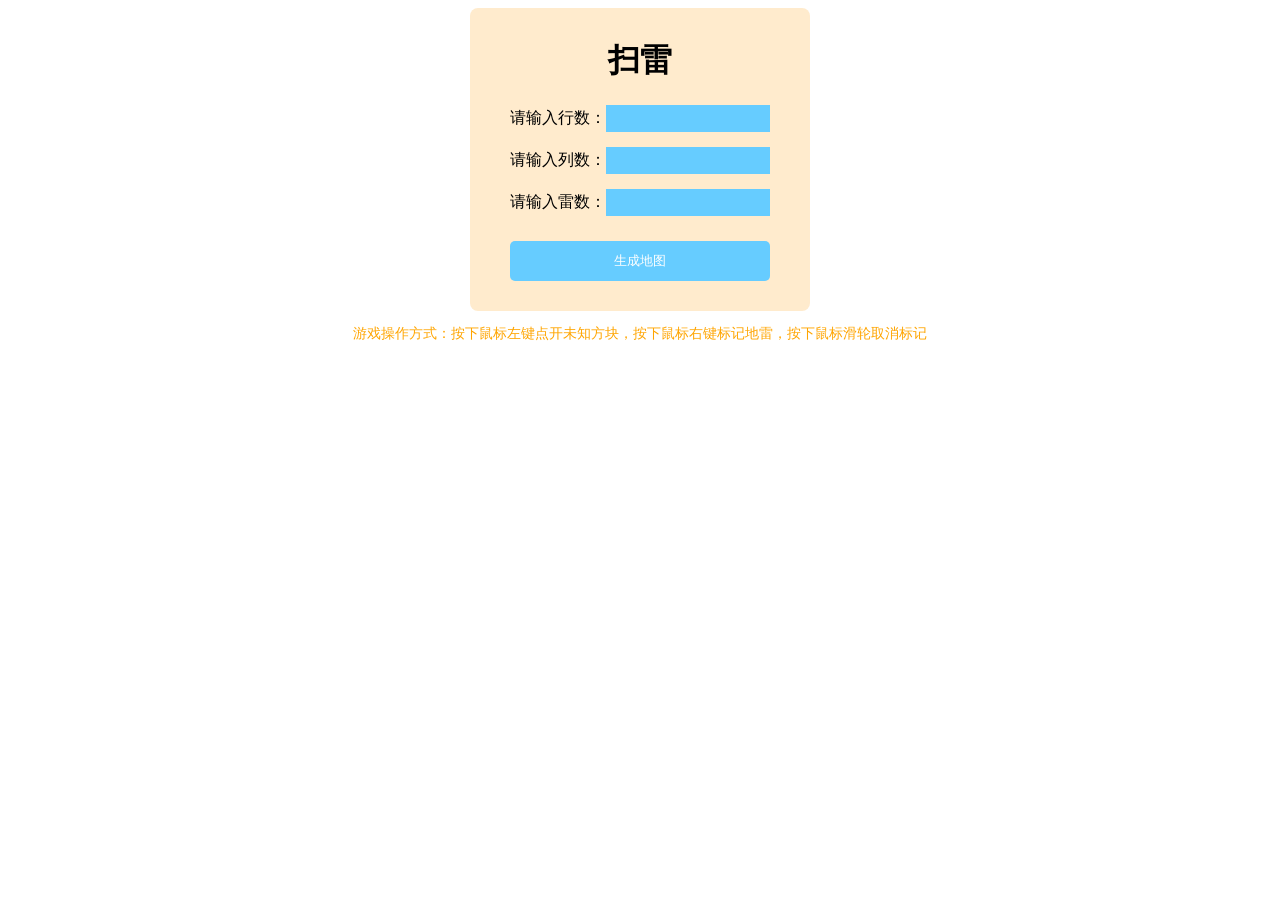
==== index.html @ 76101ac4 "重命名 扫雷.html 为 index.html" ====
<!DOCTYPE html>
<html lang="zh_CN">
<head>
    <meta charset="UTF-8">
    <meta http-equiv="X-UA-Compatible" content="IE=edge">
    <meta name="viewport" content="width=device-width, initial-scale=1.0">
    <title>扫雷</title>
    <style>
        body{
            text-align: center;
        }
        .form{
            width: 300px;
            padding: 10px 20px 30px;
            margin: 0 auto;
            border-radius: 8px;
            background-color: blanchedalmond;
        }
        #box{
            margin: 20px auto;
            display: flex;
            flex-wrap: wrap;
            background-color: blanchedalmond;
        }
        .cell{
            width: 48px;
            height: 48px;
            line-height: 48px;
            text-align: center;
            border: 1px red solid;
        }
        h1{
            text-align: center;
        }
        .inputMsg{
            margin: 20px auto 10px;
            width: 261px;
            text-align: center;
            display: flex;
            flex-wrap: wrap;
        }
        .inputMsg label{
            margin-bottom: 15px;
        }
        input{
            width: 160px;
            height: 25px;
            background-color: #66ccff;
            border: none;
        }
        input:focus{
            outline: none;
        }
        #getForm{
            width: 260px;
            height: 40px;
            border: none;
            border-radius: 5px;
            background-color: #66ccff;
            color: white;
            cursor: pointer;
        }
        .rule{
            font-size: 14px;
            color: orange;
        }
        #gameOverInfo{
            font-size: 20px;
        }
        .red{
            color: red;
        }
        .green{
            color: yellowgreen;
        }
    </style>
</head>
<body>
    <div class="form">
        <h1>扫雷</h1>
        <div class="inputMsg">
            <label for="row">请输入行数：<input id="row" type="text"></label>
            <label for="col">请输入列数：<input id="col" type="text"></label>
            <label for="mine">请输入雷数：<input id="mine" type="text"></label>
        </div>
        <button id="getForm">生成地图</button>
    </div>
    <p class="rule">游戏操作方式：按下鼠标左键点开未知方块，按下鼠标右键标记地雷，按下鼠标滑轮取消标记</p>
    <p id="gameOverInfo">&nbsp;</p>
    <div id="box"></div>
    <script>
        // 屏蔽浏览器中鼠标右键默认的弹出菜单事件
        document.oncontextmenu = function(e){
            e.preventDefault();
        };
        let box = document.querySelector("#box");
        let rowEle = document.querySelector("#row");
        let colEle = document.querySelector("#col");
        let mineEle = document.querySelector("#mine");
        let getFormBtn = document.querySelector("#getForm");
        let gameOverInfoEle = document.querySelector("#gameOverInfo");
        getFormBtn.onclick = function () {
            let row = rowEle.value;//地图行数
            let col = colEle.value;//地图列数
            let mineCount = mineEle.value;//地雷个数
            gameOverInfoEle.innerText = "​";
            let a = [];//用来储存随机生成的地雷的索引
            if(row < 3){
                alert("行数不得小于3行，请重新输入！");
            }else if(col < 3){
                alert("列数不得小于3行，请重新输入！");
            }else if(mineCount < 1 || mineCount > Math.ceil(row * col * 0.25)){
                alert("雷数设置不合理，请重新输入！(雷数最多为总格数的25%)");
            }else{
                box.innerHTML = "";//清除旧的地图
                // 随机生成地雷的索引
                for (let i = 0; ; i++) {
                    let randomNumber = Math.floor(Math.random()*(row * col - 1));
                    if(!a.includes(randomNumber)){
                        a.push(randomNumber);
                    }
                    if (a.length == mineCount){
                        break;
                    }
                }
                // 判断地图上某个坐标是否在数组（保存地雷索引的数组）中（用来判断某格是否是雷）
                function include(x,y,arr) {
                    for (let i = 0; i < arr.length; i++) {
                        if(x*col + y == arr[i]){
                            return true;
                        }
                    }
                    return false;
                }
                // 用来判断坐标是否出界
                function isOutOfBounds(x, y) {
                    if(x < 0 || y < 0 || x >= row || y >= col){
                        return true;
                    }else{
                        return false;
                    }
                }
                // 用来返回某个坐标周围的雷数
                function boom(x,y) {
                    let count = 0;
                    if (include(x,y,a)){
                        return -1;
                    }
                    for (let i = (x - 1); i < (x + 2); i++) {
                        for (let j = (y - 1); j < (y + 2); j++) {
                            if(i == x && j == y){
                                continue;
                            }else{
                                if(!isOutOfBounds(i,j)){
                                    if(include(i,j,a)){
                                        count++;
                                    }
                                }
                            }
                        }
                    }
                    return count;
                }
                // 返回某个坐标的DOM对象
                function findCell(x, y) {
                    let cells = document.querySelectorAll(".cell");
                    return cells[x*row + y];
                }
                // 自动翻开无雷区域
                function removeBlank(x,y) {
                    let boomCount = boom(x,y);
                    if(boomCount == 0){
                        findCell(x,y).innerText = "0";
                        findCell(x,y).style.backgroundColor = "yellowgreen";
                        let temp = 0;
                        for (let i = (x - 1); i < (x + 2); i++) {
                            for (let j = (y - 1); j < (y + 2); j++) {
                                temp++;
                                if(!(i == x && j == y)){
                                    if(!isOutOfBounds(i,j)){
                                        if (findCell(i,j).innerText != ""){
                                            continue;
                                        }
                                        let boomCount1 = boom(i,j);
                                        if(boomCount1 != 0){
                                            findCell(i,j).innerText = boomCount1;
                                            findCell(i,j).style.backgroundColor = "yellowgreen";
                                        }else{
                                            removeBlank(i,j);
                                        }
                                    }
                                }
                            }
                        }
                    }else{
                        findCell(x,y).innerText = boomCount;
                        findCell(x,y).style.backgroundColor = "yellowgreen";
                    }
                }
                // 判断是否胜利
                function isWin() {
                    let cells = document.querySelectorAll(".cell");
                    let blankCount = 0;//未翻开的空白格的数量
                    let flagCount = 0;//标记旗帜的数量
                    for (let i = 0; i < cells.length; i++) {
                        if(cells[i].innerText == ""){
                            blankCount++;
                        }else if(cells[i].innerText == "🚩"){
                            flagCount++;
                        }
                    }
                    if (blankCount > mineCount){
                        return false;// 空白格大于雷数，说明还有未翻开的无雷格子
                    }else if (blankCount == mineCount){
                        if (flagCount == 0){
                            return true;//空白格等于雷数，同时旗帜数为0，说明玩家没有插旗，所有空白格都是地雷
                        }else{
                            return false;
                        }
                    }else{
                        if (blankCount == 0){
                            if(flagCount == mineCount){
                                return true;//空白格等于零，说明没有未翻开的格子，而旗帜数等于雷数，所有旗帜格下都是地雷
                            }
                        }else{
                            if (blankCount + flagCount == mineCount){
                                return true;//空白格小于雷数且不等于零，说明玩家已经用旗帜标记了部分地雷，如果空白格数加旗帜格数等于雷数，说明空白格都是地雷
                            }
                        }
                        return false;
                    }
                }
                // 切换成游戏结束后的地图（所有雷和雷数标记显示出来）
                function gameOver() {
                    let cells = document.querySelectorAll(".cell");
                    let index = 0;
                    for (let i = 0; i < row; i++) {
                        for (let j = 0; j < col; j++) {
                            if(a.includes(index)){
                                cells[index].innerText = "💣";
                                cells[index].style.backgroundColor = "orange";
                            }else{
                                let boomCount = boom(i,j);
                                cells[index].innerText = boomCount;
                                cells[index].style.backgroundColor = "yellowgreen";
                            }
                            index++;
                        }
                    }
                }
                // console.log(a);
                box.style.width = 50 * col + "px";
                box.style.height = 50 * row + "px";
                for (let i = 0; i < row; i++) {
                    for (let j = 0; j < col; j++) {
                        let cell = document.createElement("div");
                        cell.classList.add("cell");
                        box.appendChild(cell);
                        cell.onmousedown = function (e) {
                            // 鼠标左键翻开格子
                            if (e.button == 0){
                                if (boom(i,j) == -1){
                                    cell.innerText = "💣";
                                    alert("你输啦!");
                                    gameOverInfoEle.innerText = "很遗憾，你输啦！";
                                    gameOverInfoEle.classList.add("red");
                                    gameOver();
                                }else{
                                    removeBlank(i,j);
                                    if (isWin()){
                                        alert("恭喜你，你赢啦!");
                                        gameOverInfoEle.innerText = "恭喜你，你赢啦!";
                                        gameOverInfoEle.classList.add("green");
                                        gameOver();
                                    }
                                }
                            // 鼠标右键用旗帜标记地雷
                            }else if(e.button == 2){
                                if (cell.innerText == ""){
                                    cell.innerText = "🚩";
                                    if (isWin()){
                                        alert("恭喜你，你赢啦!");
                                        gameOverInfoEle.innerText = "恭喜你，你赢啦!";
                                        gameOverInfoEle.classList.add("green");
                                        gameOver();
                                    }
                                }
                            // 鼠标滑轮取消标记旗帜
                            }else if(e.button == 1){
                                if (cell.innerText == "🚩"){
                                    cell.innerText = "";
                                }
                            }
                        }
                    }
                }
            }
        }
    </script>
</body>
</html>
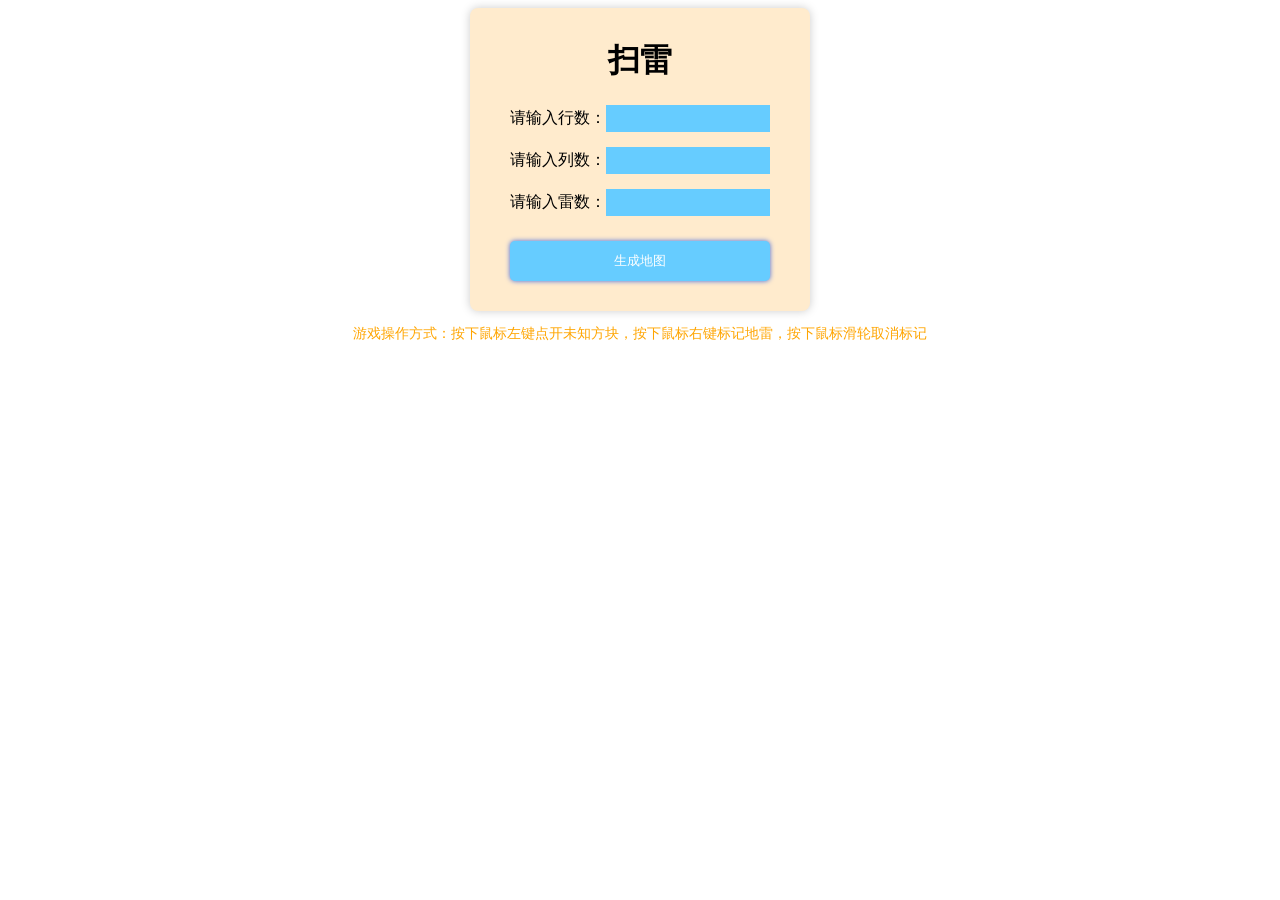
==== commit cb0aa57a: "修改了部分样式" ====
--- a/index.html
+++ b/index.html
@@ -15,19 +15,25 @@
             margin: 0 auto;
             border-radius: 8px;
             background-color: blanchedalmond;
+            box-shadow: 0 0 10px #cccccc;
         }
         #box{
             margin: 20px auto;
             display: flex;
             flex-wrap: wrap;
             background-color: blanchedalmond;
+            border-radius: 5px;
+            box-shadow: 0 0 10px #aaaaaa;
+            padding: 3px;
+            border: 2px blueviolet solid;
+            opacity: 0;
         }
         .cell{
             width: 48px;
             height: 48px;
             line-height: 48px;
             text-align: center;
-            border: 1px red solid;
+            border: 1px blueviolet solid;
         }
         h1{
             text-align: center;
@@ -59,6 +65,7 @@
             background-color: #66ccff;
             color: white;
             cursor: pointer;
+            box-shadow: 0 0 5px royalblue;
         }
         .rule{
             font-size: 14px;
@@ -112,6 +119,7 @@
             }else if(mineCount < 1 || mineCount > Math.ceil(row * col * 0.25)){
                 alert("雷数设置不合理，请重新输入！(雷数最多为总格数的25%)");
             }else{
+                box.style.opacity = 1;
                 box.innerHTML = "";//清除旧的地图
                 // 随机生成地雷的索引
                 for (let i = 0; ; i++) {
@@ -263,6 +271,9 @@
                                     cell.innerText = "💣";
                                     alert("你输啦!");
                                     gameOverInfoEle.innerText = "很遗憾，你输啦！";
+                                    if(gameOverInfoEle.classList.contains("green")){
+                                        gameOverInfoEle.classList.remove("green");
+                                    }
                                     gameOverInfoEle.classList.add("red");
                                     gameOver();
                                 }else{
@@ -270,6 +281,9 @@
                                     if (isWin()){
                                         alert("恭喜你，你赢啦!");
                                         gameOverInfoEle.innerText = "恭喜你，你赢啦!";
+                                        if(gameOverInfoEle.classList.contains("red")){
+                                            gameOverInfoEle.classList.remove("red");
+                                        }
                                         gameOverInfoEle.classList.add("green");
                                         gameOver();
                                     }
@@ -281,6 +295,9 @@
                                     if (isWin()){
                                         alert("恭喜你，你赢啦!");
                                         gameOverInfoEle.innerText = "恭喜你，你赢啦!";
+                                        if(gameOverInfoEle.classList.contains("red")){
+                                            gameOverInfoEle.classList.remove("red");
+                                        }
                                         gameOverInfoEle.classList.add("green");
                                         gameOver();
                                     }
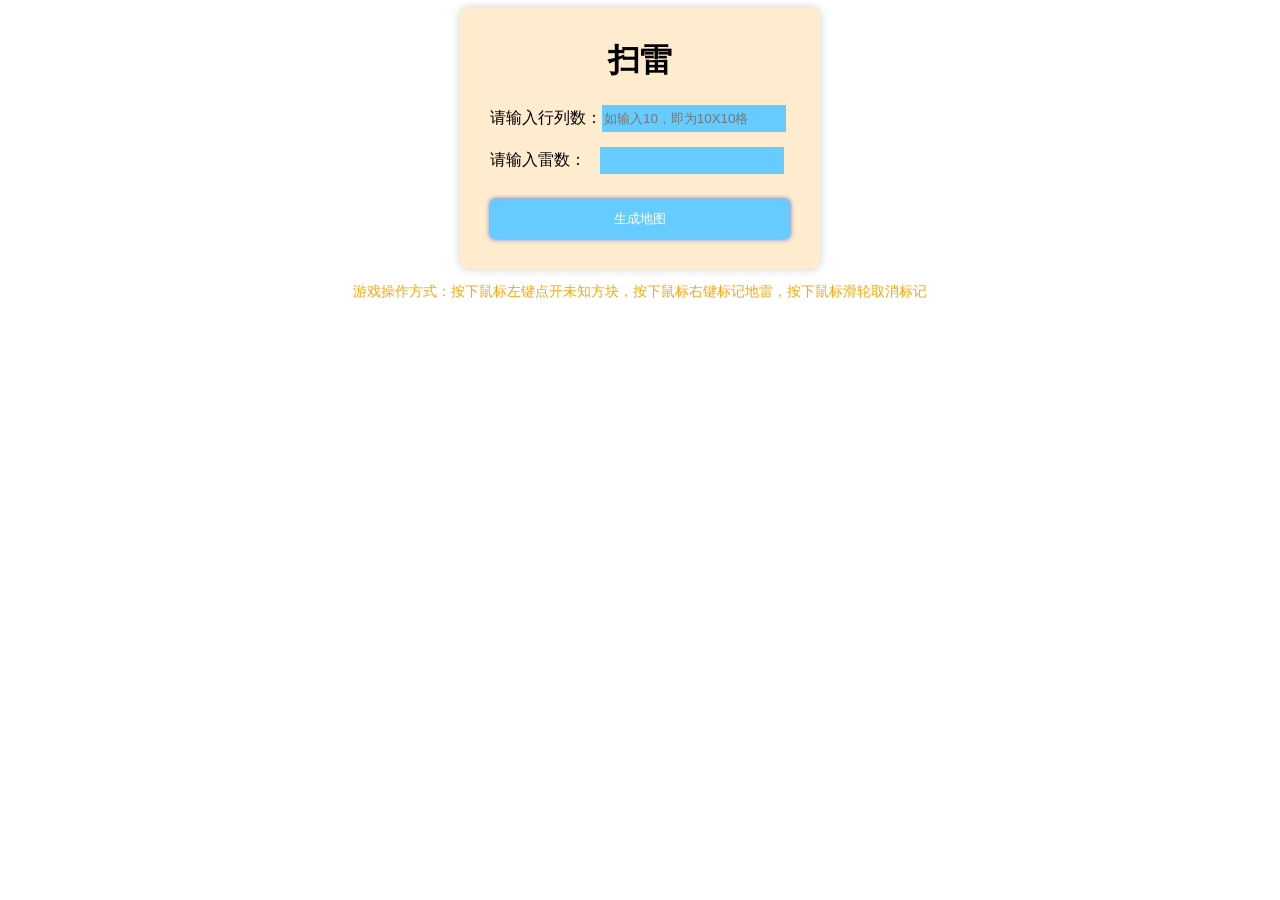
==== commit 9bb12950: "再次修改行列数的设置" ====
--- a/index.html
+++ b/index.html
@@ -10,7 +10,7 @@
             text-align: center;
         }
         .form{
-            width: 300px;
+            width: 320px;
             padding: 10px 20px 30px;
             margin: 0 auto;
             border-radius: 8px;
@@ -40,7 +40,7 @@
         }
         .inputMsg{
             margin: 20px auto 10px;
-            width: 261px;
+            width: 300px;
             text-align: center;
             display: flex;
             flex-wrap: wrap;
@@ -48,8 +48,12 @@
         .inputMsg label{
             margin-bottom: 15px;
         }
+        #mine{
+            position: relative;
+            left: 2px;
+        }
         input{
-            width: 160px;
+            width: 180px;
             height: 25px;
             background-color: #66ccff;
             border: none;
@@ -58,7 +62,7 @@
             outline: none;
         }
         #getForm{
-            width: 260px;
+            width: 300px;
             height: 40px;
             border: none;
             border-radius: 5px;
@@ -86,9 +90,8 @@
     <div class="form">
         <h1>扫雷</h1>
         <div class="inputMsg">
-            <label for="row">请输入行数：<input id="row" type="text"></label>
-            <label for="col">请输入列数：<input id="col" type="text"></label>
-            <label for="mine">请输入雷数：<input id="mine" type="text"></label>
+            <label for="row">请输入行列数：<input id="row" type="text" placeholder="如输入10，即为10X10格"></label>
+            <label for="mine">请输入雷数：&nbsp;&nbsp;&nbsp;<input id="mine" type="text"></label>
         </div>
         <button id="getForm">生成地图</button>
     </div>
@@ -102,20 +105,17 @@
         };
         let box = document.querySelector("#box");
         let rowEle = document.querySelector("#row");
-        let colEle = document.querySelector("#col");
         let mineEle = document.querySelector("#mine");
         let getFormBtn = document.querySelector("#getForm");
         let gameOverInfoEle = document.querySelector("#gameOverInfo");
         getFormBtn.onclick = function () {
             let row = rowEle.value;//地图行数
-            let col = colEle.value;//地图列数
+            let col = rowEle.value;//地图列数
             let mineCount = mineEle.value;//地雷个数
             gameOverInfoEle.innerText = "​";
             let a = [];//用来储存随机生成的地雷的索引
             if(row < 3){
-                alert("行数不得小于3行，请重新输入！");
-            }else if(col < 3){
-                alert("列数不得小于3行，请重新输入！");
+                alert("行/列数不得小于3，请重新输入！");
             }else if(mineCount < 1 || mineCount > Math.ceil(row * col * 0.25)){
                 alert("雷数设置不合理，请重新输入！(雷数最多为总格数的25%)");
             }else{
@@ -292,6 +292,7 @@
                             }else if(e.button == 2){
                                 if (cell.innerText == ""){
                                     cell.innerText = "🚩";
+                                    cell.style.backgroundColor = "#ffff00";
                                     if (isWin()){
                                         alert("恭喜你，你赢啦!");
                                         gameOverInfoEle.innerText = "恭喜你，你赢啦!";
@@ -306,6 +307,7 @@
                             }else if(e.button == 1){
                                 if (cell.innerText == "🚩"){
                                     cell.innerText = "";
+                                    cell.style.backgroundColor = "transparent";
                                 }
                             }
                         }
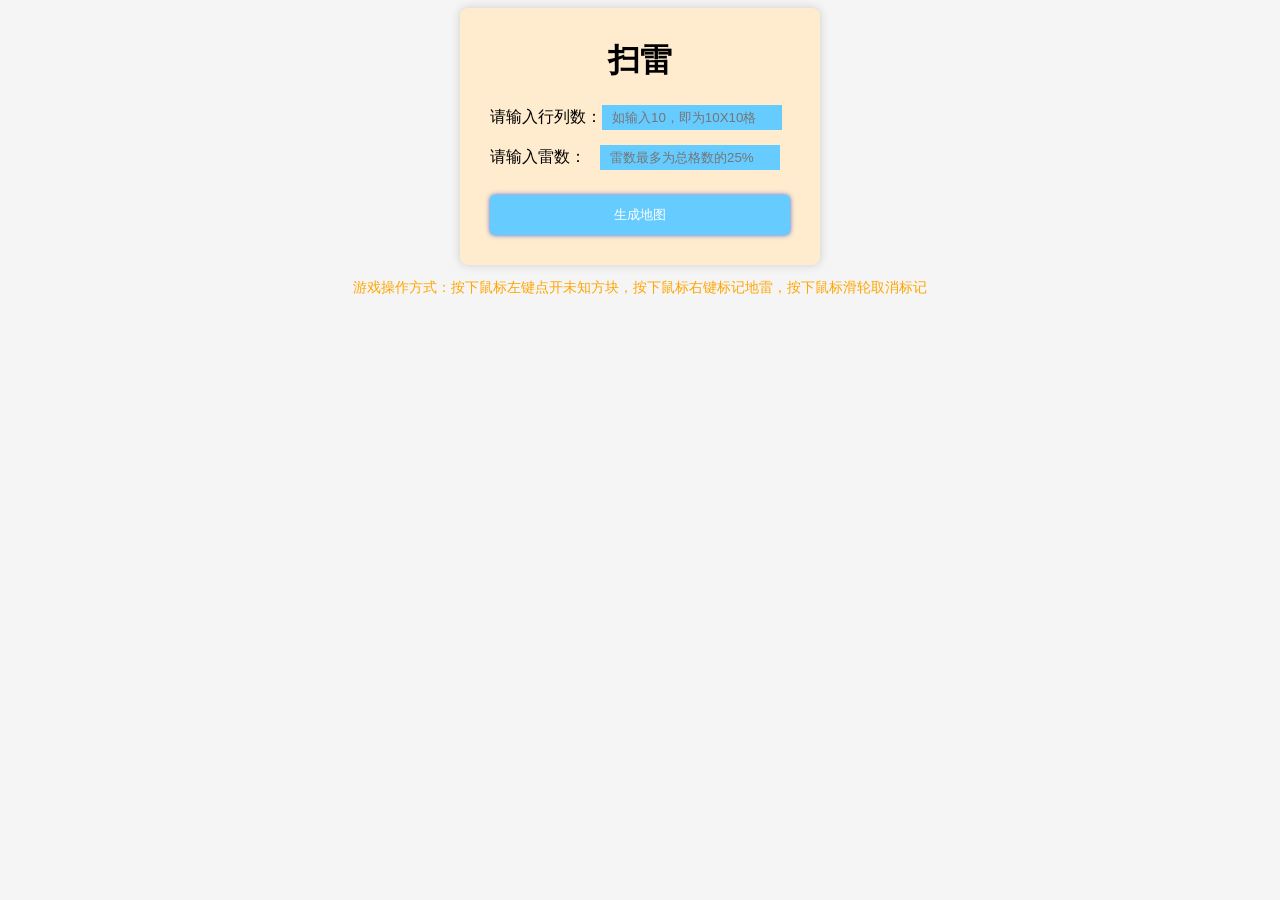
==== commit ef9e39d8: "修改了部分样式" ====
--- a/index.html
+++ b/index.html
@@ -8,6 +8,7 @@
     <style>
         body{
             text-align: center;
+            background-color: #f5f5f5;
         }
         .form{
             width: 320px;
@@ -22,10 +23,10 @@
             display: flex;
             flex-wrap: wrap;
             background-color: blanchedalmond;
-            border-radius: 5px;
-            box-shadow: 0 0 10px #aaaaaa;
+            border-radius: 10px;
+            box-shadow: 0 0 10px 4px #aaaaaa;
             padding: 3px;
-            border: 2px blueviolet solid;
+            border: 3px blueviolet solid;
             opacity: 0;
         }
         .cell{
@@ -33,6 +34,7 @@
             height: 48px;
             line-height: 48px;
             text-align: center;
+            border-radius: 6px;
             border: 1px blueviolet solid;
         }
         h1{
@@ -56,6 +58,8 @@
             width: 180px;
             height: 25px;
             background-color: #66ccff;
+            padding-left: 10px;
+            box-sizing: border-box;
             border: none;
         }
         input:focus{
@@ -76,7 +80,8 @@
             color: orange;
         }
         #gameOverInfo{
-            font-size: 20px;
+            font-size: 30px;
+            margin: 10px 0;
         }
         .red{
             color: red;
@@ -91,7 +96,7 @@
         <h1>扫雷</h1>
         <div class="inputMsg">
             <label for="row">请输入行列数：<input id="row" type="text" placeholder="如输入10，即为10X10格"></label>
-            <label for="mine">请输入雷数：&nbsp;&nbsp;&nbsp;<input id="mine" type="text"></label>
+            <label for="mine">请输入雷数：&nbsp;&nbsp;&nbsp;<input id="mine" type="text" placeholder="雷数最多为总格数的25%"></label>
         </div>
         <button id="getForm">生成地图</button>
     </div>
